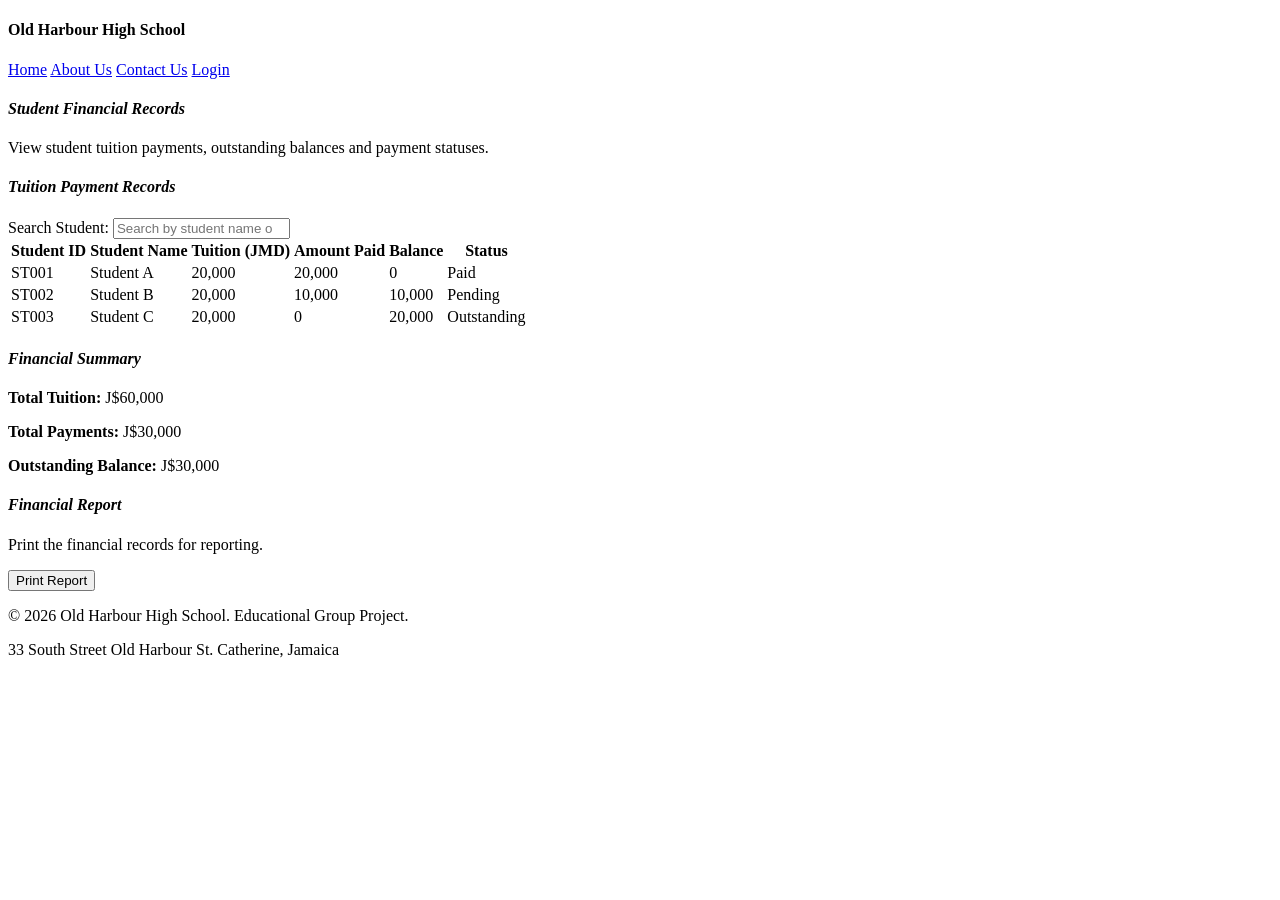
==== finance.html @ d3182e87 "Add files via upload" ====
<!DOCTYPE html>
<html lang="en">

<head>

  <meta name="viewport" content="width=device-width, initial-scale=1.0"> 
			<!-- Will adjust to different screen sizes -->
			<!--width-device-width sets the thing to match the wdith of the 			device-->


    <title> Finacial Records | Old Harbour High School </title>

    <!-- Linking CSS -->
    <link rel="stylesheet" href="../css/style.css">
</head>


<body>

    <!-- Sabrina Edwards # -->
    <!--Aaron Elliston # -->
    <!--Monecia Hamilton #2409578 -->
    <!--Josan Small #-->

<!--Ms. Sirsha Badhika Firday 12-2pm-->


    <!-- Website Header -->

<header>
 <h4>Old Harbour High School</h4>

        <!-- Navigation Bar -->
	<!-- allows smooth transitioning between different parts of the wbsite-->

        <nav>
            <a href="index.html">Home</a>
            <a href="about.html">About Us</a>
            <a href="contact.html">Contact Us</a>
            <a href="login.html">Login</a>
        </nav>

    </header>


<main>
  <!-- Financial Records Introduction -->
        <section class="finance">

            <h4><b><i>Student Financial Records</i></b></h4>

            <p>
                View student tuition payments,
                outstanding balances and payment statuses.
            </p>

        </section>


        <!-- Financial Records Section -->
        <section class="financial-records">

            <h4><i>Tuition Payment Records</i></h4>

            <!-- Search Financial Records -->
            <label for="finance-search">
                Search Student:
            </label>

            <input type="search"
                   id="finance-search"
                   placeholder="Search by student name or ID">



  <!-- Financial Records Table -->
            <div class="table-container">

                <table id="finance-table">

                    <thead>

                        <tr>
                            <th>Student ID</th>
                            <th>Student Name</th>
                            <th>Tuition (JMD)</th>
                            <th>Amount Paid</th>
                            <th>Balance</th>
                            <th>Status</th>
                        </tr>

                    </thead>

                    <tbody id="finance-list">

                        <!-- Sample records for testing -->

                        <tr>
                            <td>ST001</td>
                            <td>Student A</td>
                            <td>20,000</td>
                            <td>20,000</td>
                            <td>0</td>
                            <td>Paid</td>
                        </tr>

                        <tr>
                            <td>ST002</td>
                            <td>Student B</td>
                            <td>20,000</td>
                            <td>10,000</td>
                            <td>10,000</td>
                            <td>Pending</td>
                        </tr>

                        <tr>
                            <td>ST003</td>
                            <td>Student C</td>
                            <td>20,000</td>
                            <td>0</td>
                            <td>20,000</td>
                            <td>Outstanding</td>
                        </tr>

                    </tbody>

                </table>

            </div>

        </section>



  <!-- Financial Summary -->
        <section class="financial-summary">

            <h4><i>Financial Summary</i></h4>

            <p>
                <b>Total Tuition:</b>
                <span id="total-tuition">J$60,000</span>
            </p>

            <p>
                <b>Total Payments:</b>
                <span id="total-payments">J$30,000</span>
            </p>

            <p>
                <b>Outstanding Balance:</b>
                <span id="total-balance">J$30,000</span>
            </p>

        </section>


        <!-- Financial Report -->
        <section class="financial-report">

            <h4><i>Financial Report</i></h4>

            <p>
                Print the financial records for reporting.
            </p>

            <button type="button" id="print-report">
                Print Report
            </button>

        </section>
</main>

<!-- Website Footer -->
    <footer>

        <p>
            &copy; 2026 Old Harbour High School.
            Educational Group Project.
        </p>

        <p> 33 South Street Old Harbour St. Catherine, Jamaica</p>

    </footer>


    <!-- Linking JavaScript -->
    <script src="../js/main.js" defer></script>

</body>
</html>
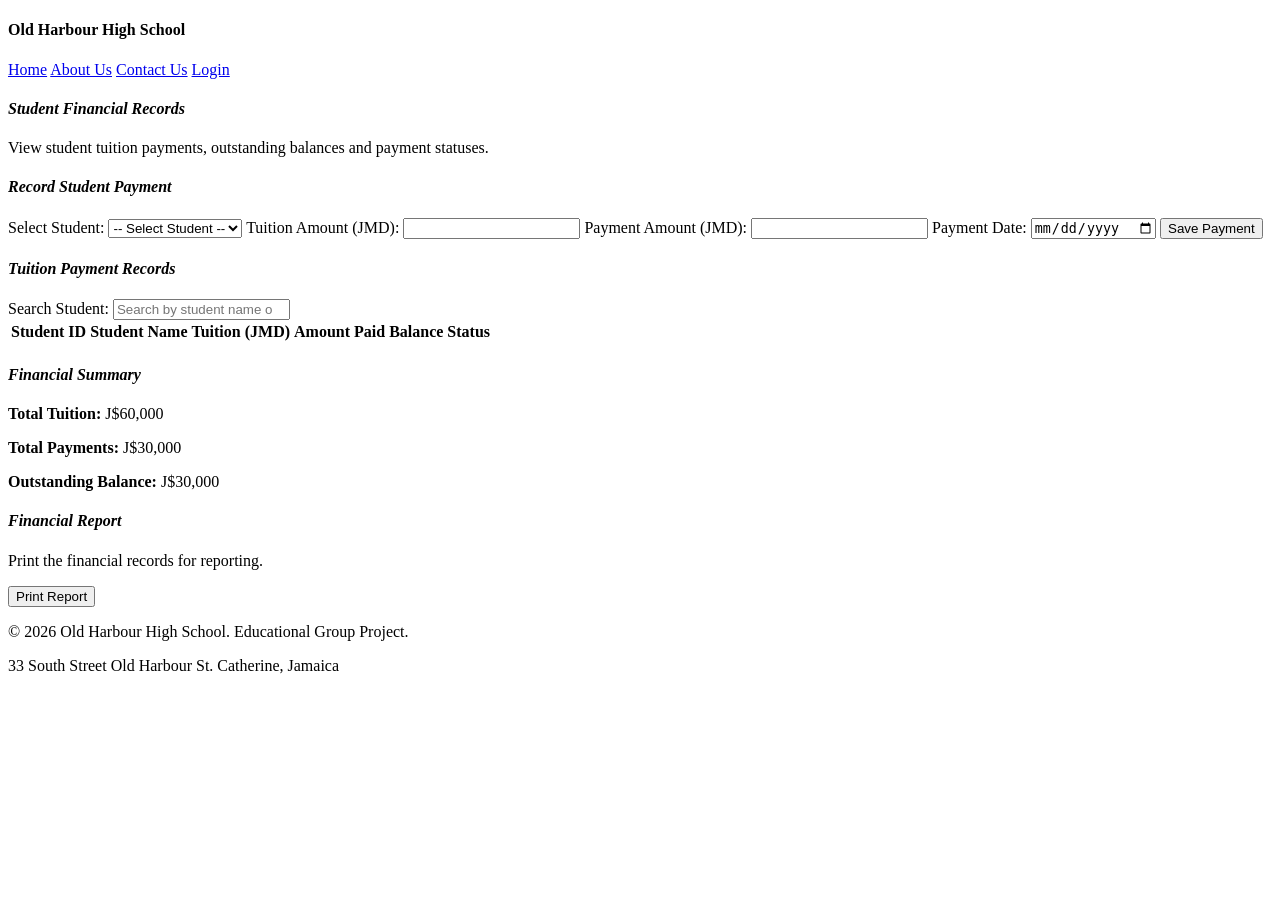
==== commit 18865403: "Add files via upload" ====
--- a/finance.html
+++ b/finance.html
@@ -58,6 +58,38 @@
 
 
         <!-- Financial Records Section -->
+
+        <!-- Record Student Payment -->
+        <section class="financial-records">
+
+            <h4><i>Record Student Payment</i></h4>
+
+            <form id="payment-form">
+
+                <label for="finance-student">Select Student:</label>
+                <select id="finance-student" required>
+                    <option value="">-- Select Student --</option>
+                </select>
+
+                <label for="tuition-amount">Tuition Amount (JMD):</label>
+                <input type="number" id="tuition-amount"
+                       min="0.01" step="0.01" required>
+
+                <label for="payment-amount">Payment Amount (JMD):</label>
+                <input type="number" id="payment-amount"
+                       min="0.01" step="0.01" required>
+
+                <label for="payment-date">Payment Date:</label>
+                <input type="date" id="payment-date" required>
+
+                <button type="submit">Save Payment</button>
+
+                <p id="payment-message"></p>
+
+            </form>
+
+        </section>
+
         <section class="financial-records">
 
             <h4><i>Tuition Payment Records</i></h4>
@@ -92,36 +124,6 @@
                     </thead>
 
                     <tbody id="finance-list">
-
-                        <!-- Sample records for testing -->
-
-                        <tr>
-                            <td>ST001</td>
-                            <td>Student A</td>
-                            <td>20,000</td>
-                            <td>20,000</td>
-                            <td>0</td>
-                            <td>Paid</td>
-                        </tr>
-
-                        <tr>
-                            <td>ST002</td>
-                            <td>Student B</td>
-                            <td>20,000</td>
-                            <td>10,000</td>
-                            <td>10,000</td>
-                            <td>Pending</td>
-                        </tr>
-
-                        <tr>
-                            <td>ST003</td>
-                            <td>Student C</td>
-                            <td>20,000</td>
-                            <td>0</td>
-                            <td>20,000</td>
-                            <td>Outstanding</td>
-                        </tr>
-
                     </tbody>
 
                 </table>
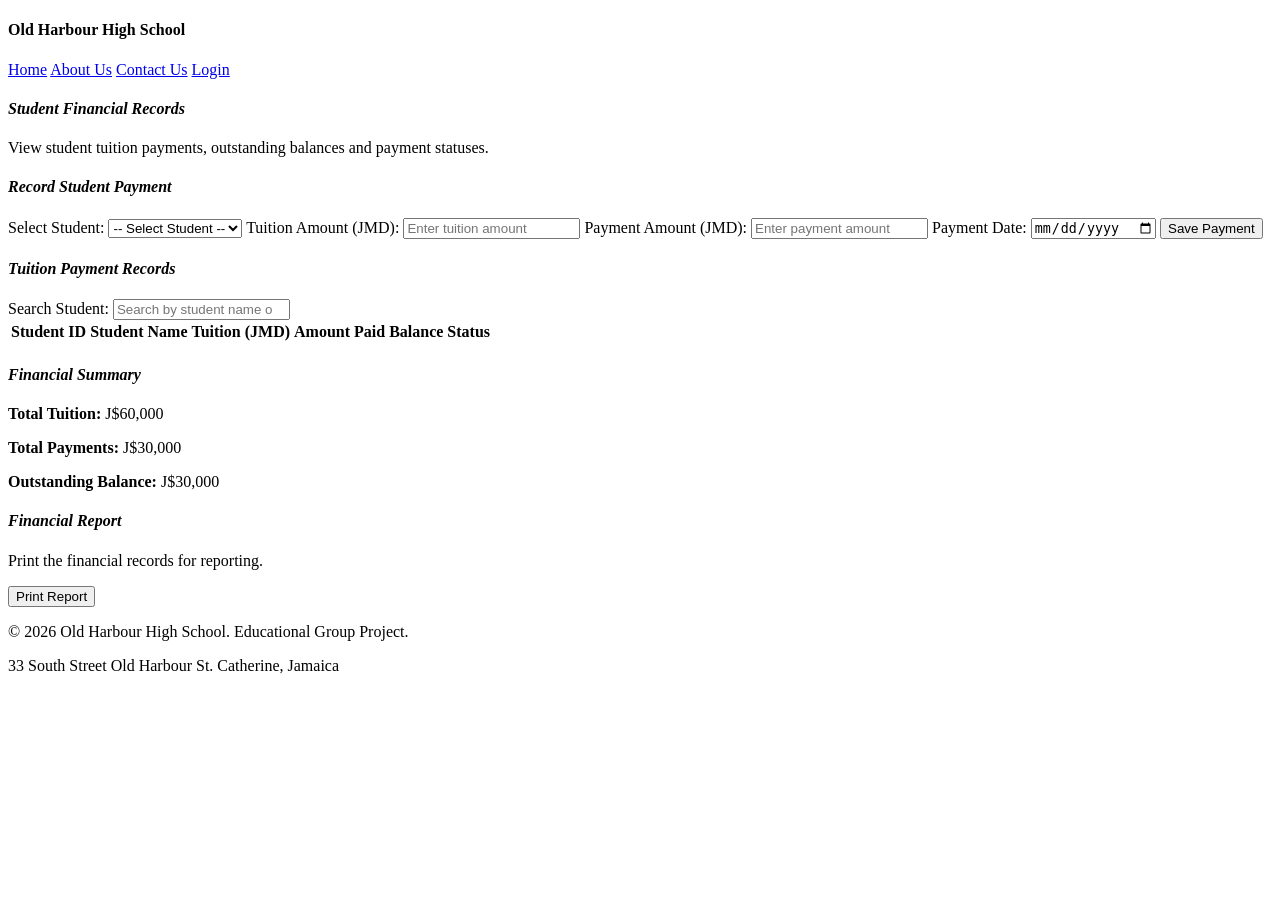
==== commit add745f8: "Fix HTML formatting and improve input placeholders" ====
--- a/finance.html
+++ b/finance.html
@@ -71,13 +71,26 @@
                     <option value="">-- Select Student --</option>
                 </select>
 
-                <label for="tuition-amount">Tuition Amount (JMD):</label>
-                <input type="number" id="tuition-amount"
-                       min="0.01" step="0.01" required>
-
-                <label for="payment-amount">Payment Amount (JMD):</label>
-                <input type="number" id="payment-amount"
-                       min="0.01" step="0.01" required>
+                  <label for="tuition-amount">Tuition Amount (JMD):</label>
+					<input
+    				type="number"
+   					id="tuition-amount"
+    				placeholder="Enter tuition amount"
+    				min="0.01"
+    				step="0.01"
+    				required
+					>
+
+
+              <label for="payment-amount">Payment Amount (JMD):</label>
+				<input
+    			type="number"
+    			id="payment-amount"
+   				placeholder="Enter payment amount"
+    			min="0.01"
+    			step="0.01"
+    			required
+				>
 
                 <label for="payment-date">Payment Date:</label>
                 <input type="date" id="payment-date" required>
